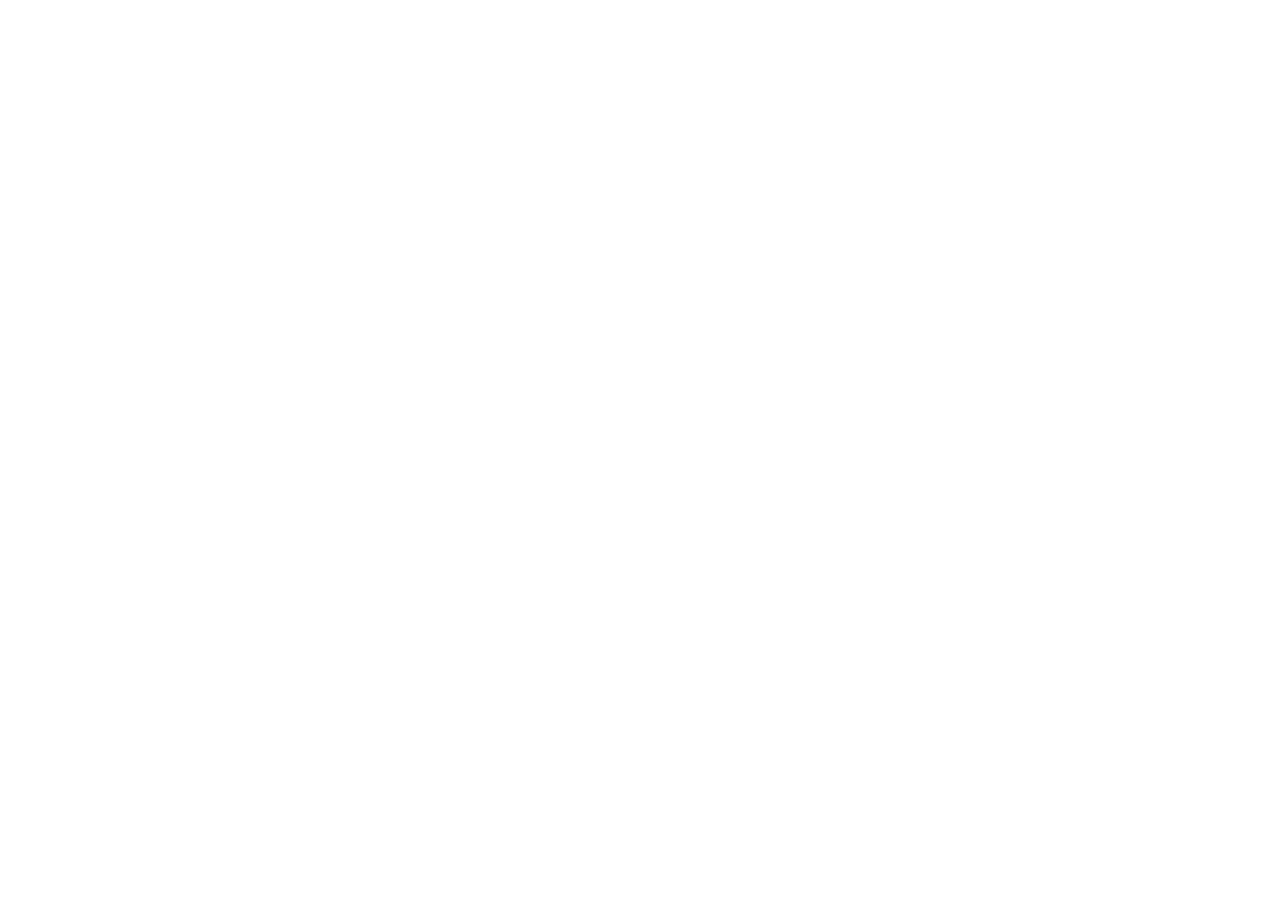
==== index.html @ e2ec6c99 "complete" ====
<!DOCTYPE html>
<html lang="en">
<head>
    <meta charset="UTF-8">
    <meta name="viewport" content="width=device-width, initial-scale=1.0">
    <title>Document</title>
</head>
<body>
    
</body>
</html>
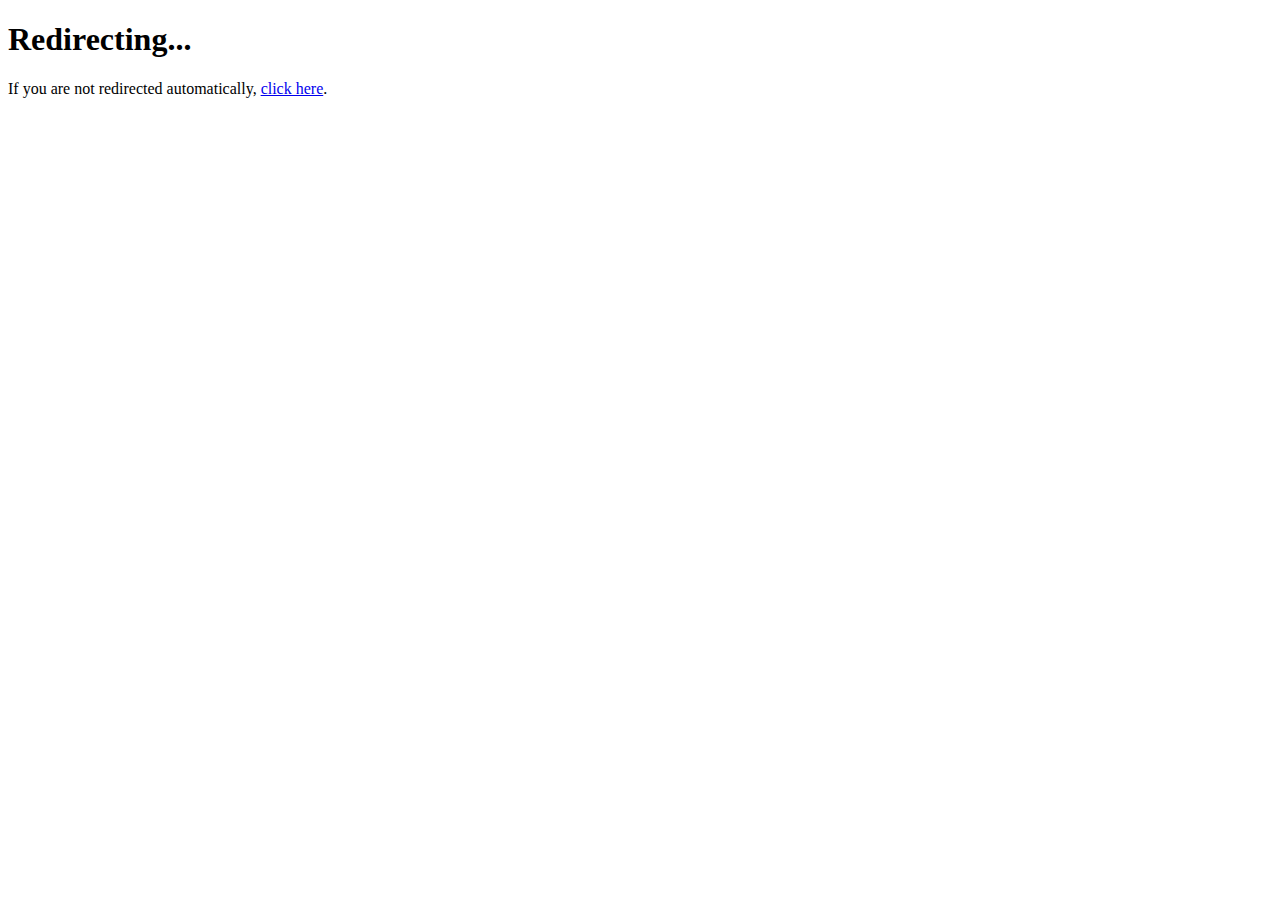
==== commit 033fbe84: "done" ====
--- a/index.html
+++ b/index.html
@@ -3,9 +3,11 @@
 <head>
     <meta charset="UTF-8">
     <meta name="viewport" content="width=device-width, initial-scale=1.0">
-    <title>Document</title>
+    <title>Redirecting...</title>
+    <meta http-equiv="refresh" content="1; url='.\Landing-Page\page.html'">
 </head>
 <body>
-    
+    <h1>Redirecting...</h1>
+    <p>If you are not redirected automatically, <a href="./Landing-Page/page.html">click here</a>.</p>
 </body>
 </html>